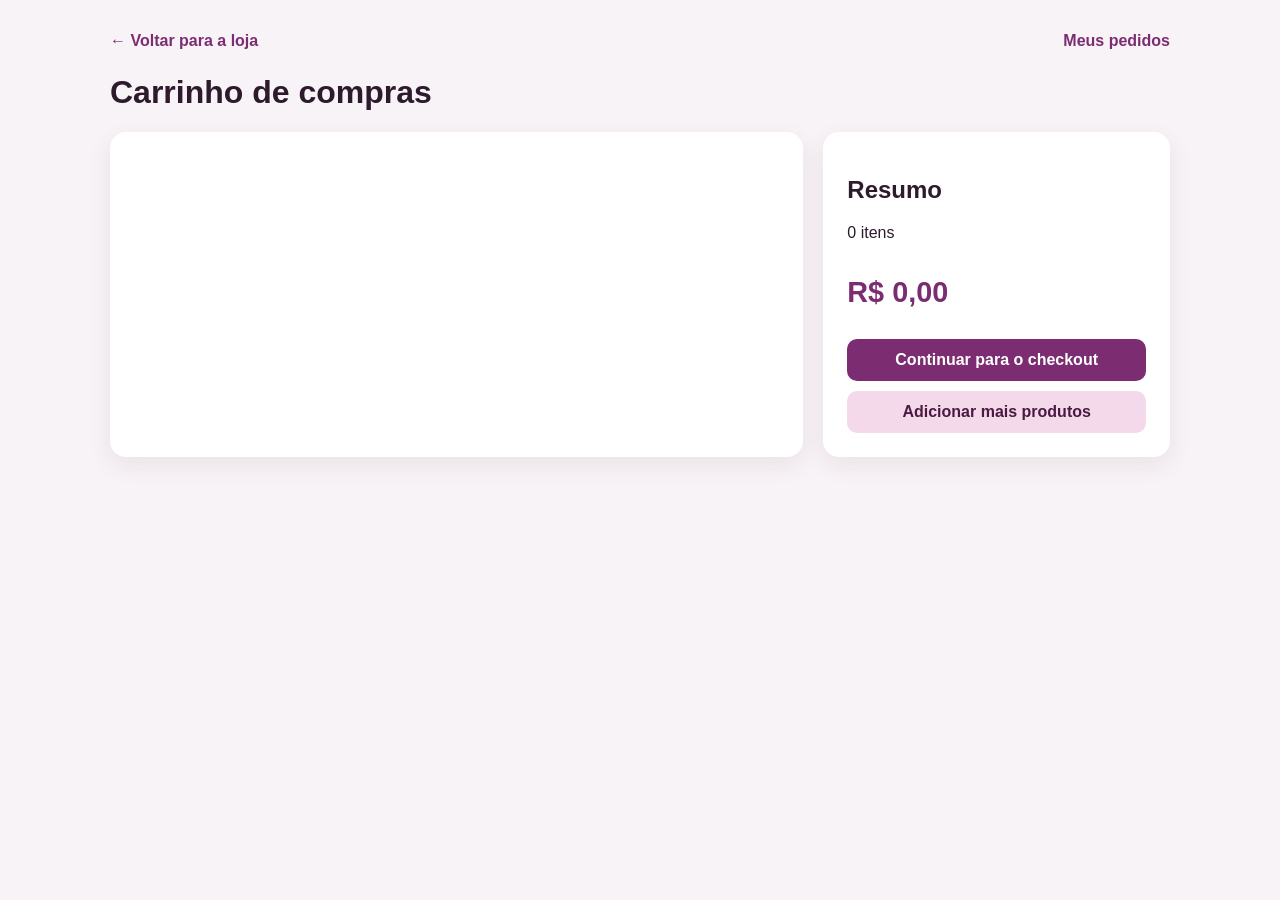
==== src/frontend/carrinho.html @ 649a687a "Primeira versão do projeto" ====
<!DOCTYPE html>
<html lang="pt-BR">
<head>
    <meta charset="UTF-8">
    <meta name="viewport" content="width=device-width, initial-scale=1.0">
    <title>Weblue | Carrinho</title>
    <style>
        * { box-sizing: border-box; }
        body {
            margin: 0;
            font-family: Arial, sans-serif;
            background: #f8f3f6;
            color: #2d1b2d;
        }
        .container {
            max-width: 1100px;
            margin: 0 auto;
            padding: 32px 20px 60px;
        }
        .topbar {
            display: flex;
            justify-content: space-between;
            align-items: center;
            margin-bottom: 24px;
        }
        .topbar a {
            text-decoration: none;
            color: #7c2d72;
            font-weight: 700;
        }
        .cart-grid {
            display: grid;
            grid-template-columns: 2fr 1fr;
            gap: 20px;
        }
        .panel {
            background: #fff;
            border-radius: 16px;
            padding: 24px;
            box-shadow: 0 8px 24px rgba(60, 20, 52, 0.08);
        }
        .item {
            display: flex;
            justify-content: space-between;
            gap: 12px;
            border-bottom: 1px solid #f1e3ee;
            padding: 16px 0;
        }
        .item h3 {
            margin: 0 0 8px;
            font-size: 1.1rem;
        }
        .item p {
            margin: 0;
            color: #5b4455;
        }
        .controls {
            display: flex;
            align-items: center;
            gap: 8px;
            margin-top: 12px;
        }
        .controls button {
            border: 0;
            background: #f3d9ea;
            width: 28px;
            height: 28px;
            border-radius: 8px;
            cursor: pointer;
            font-weight: 700;
        }
        .summary {
            display: flex;
            flex-direction: column;
            gap: 18px;
        }
        .total {
            font-size: 1.8rem;
            font-weight: 700;
            color: #7c2d72;
        }
        .actions {
            display: flex;
            flex-direction: column;
            gap: 10px;
            margin-top: 12px;
        }
        button, .btn-link {
            display: inline-flex;
            justify-content: center;
            align-items: center;
            border: 0;
            border-radius: 10px;
            cursor: pointer;
            padding: 12px 16px;
            font-weight: 700;
            text-decoration: none;
        }
        .btn-primary {
            background: #7c2d72;
            color: white;
        }
        .btn-secondary {
            background: #f3d9ea;
            color: #4b1a43;
        }
        .empty {
            padding: 30px 0;
            text-align: center;
            color: #5b4455;
        }
        @media (max-width: 760px) {
            .cart-grid {
                grid-template-columns: 1fr;
            }
        }
    </style>
</head>
<body>
    <div class="container">
        <div class="topbar">
            <a href="/home">← Voltar para a loja</a>
            <a href="/pedidos">Meus pedidos</a>
        </div>

        <h1>Carrinho de compras</h1>

        <div class="cart-grid">
            <section class="panel">
                <div id="listaCarrinho"></div>
                <div id="mensagemCarrinho" class="empty"></div>
            </section>

            <aside class="panel summary">
                <div>
                    <h2>Resumo</h2>
                    <p id="quantidadeItens">0 itens</p>
                </div>

                <div class="total" id="totalCarrinho">R$ 0,00</div>

                <div class="actions">
                    <a class="btn-link btn-primary" href="/checkout">Continuar para o checkout</a>
                    <a class="btn-link btn-secondary" href="/home">Adicionar mais produtos</a>
                </div>
            </aside>
        </div>
    </div>

    <script src="/js/carrinho.js"></script>
</body>
</html>
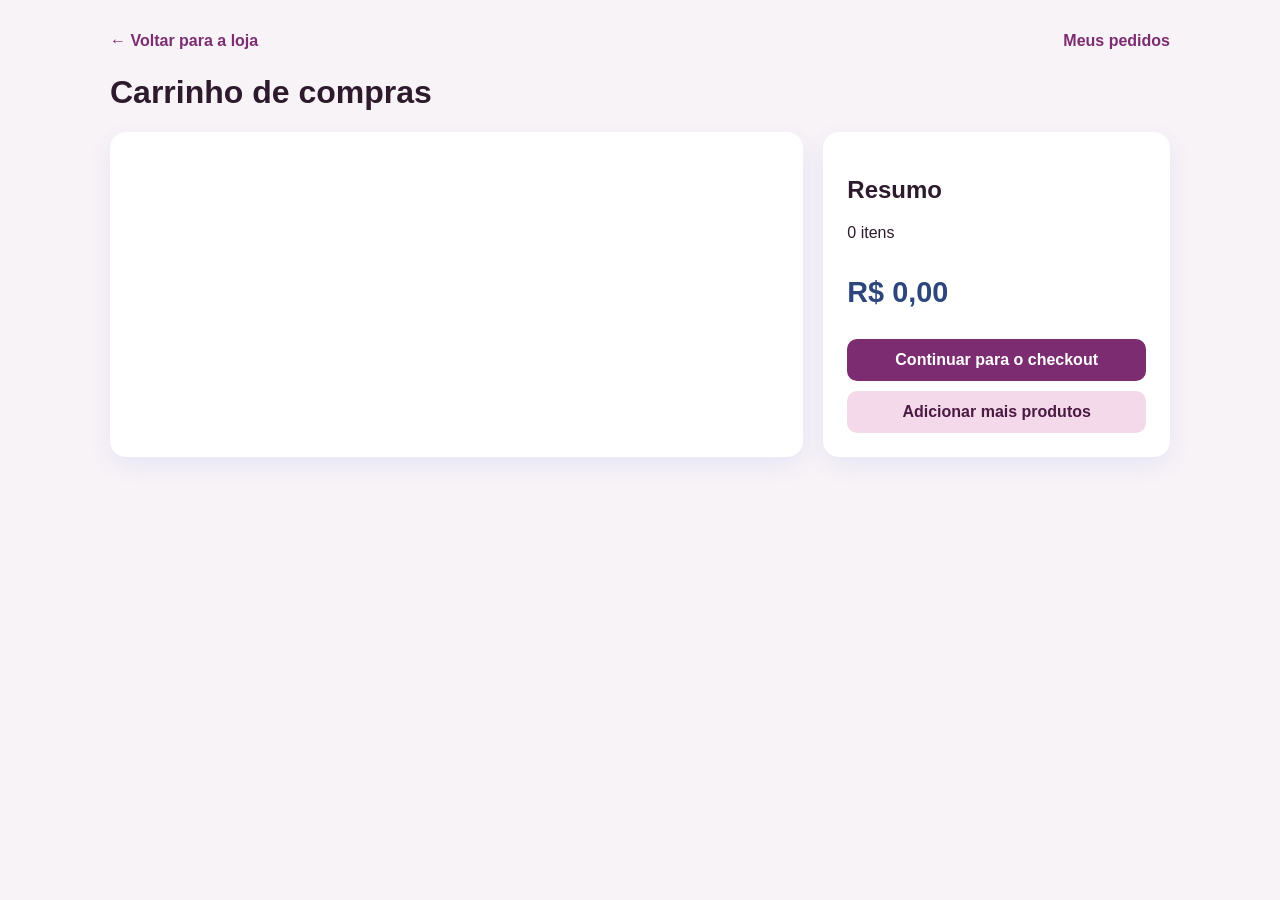
==== commit 2e1d3eb1: "Implementa dashboard administrativo e logout" ====
--- a/src/frontend/carrinho.html
+++ b/src/frontend/carrinho.html
@@ -37,13 +37,13 @@
             background: #fff;
             border-radius: 16px;
             padding: 24px;
-            box-shadow: 0 8px 24px rgba(60, 20, 52, 0.08);
+            box-shadow: 0 8px 24px rgba(4, 77, 236, 0.08);
         }
         .item {
             display: flex;
             justify-content: space-between;
             gap: 12px;
-            border-bottom: 1px solid #f1e3ee;
+            border-bottom: 1px solid #2236e7;
             padding: 16px 0;
         }
         .item h3 {
@@ -62,7 +62,7 @@
         }
         .controls button {
             border: 0;
-            background: #f3d9ea;
+            background: #0004ff;
             width: 28px;
             height: 28px;
             border-radius: 8px;
@@ -77,7 +77,7 @@
         .total {
             font-size: 1.8rem;
             font-weight: 700;
-            color: #7c2d72;
+            color: #2d467c;
         }
         .actions {
             display: flex;
